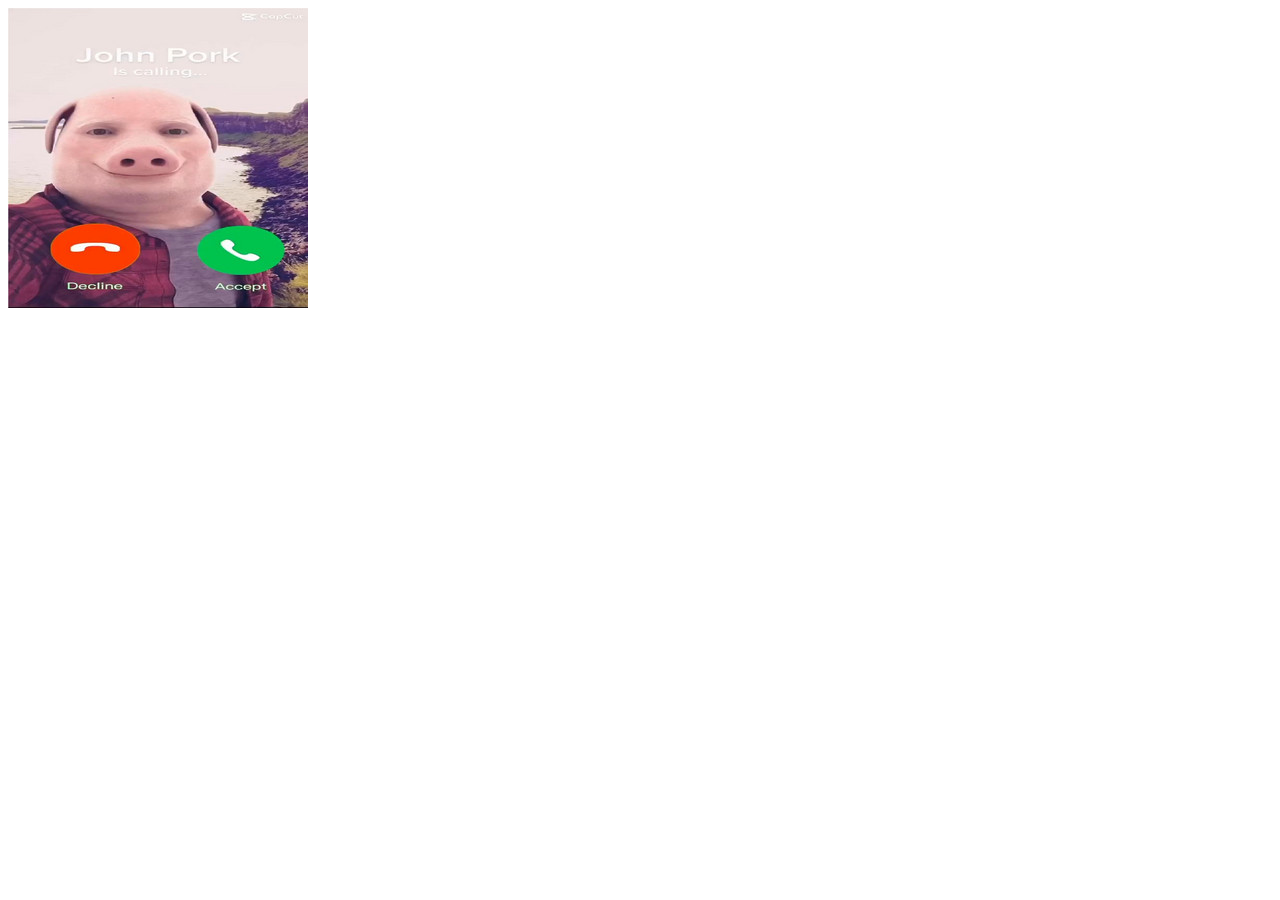
==== index.html @ 53aa9752 "day1" ====
<!DOCTYPE html>
<!--[if lt IE 7]>      <html class="no-js lt-ie9 lt-ie8 lt-ie7"> <![endif]-->
<!--[if IE 7]>         <html class="no-js lt-ie9 lt-ie8"> <![endif]-->
<!--[if IE 8]>         <html class="no-js lt-ie9"> <![endif]-->
<!--[if gt IE 8]>      <html class="no-js"> <!--<![endif]-->
<html>
    <head>
        <meta charset="UTF-8">
        <meta http-equiv="X-UA-Compatible" content="IE=edge">
        <title>Art101 4/2/2026</title>
        <meta name="description" content="A simple test page for Art101">
        <meta name="viewport" content="width=device-width, initial-scale=1">
        <link rel="stylesheet" href="">
    </head>
    <body>
        <!--[if lt IE 7]>
            <p class="browsehappy">You are using an <strong>outdated</strong> browser. Please <a href="#">upgrade your browser</a> to improve your experience.</p>
        <![endif]-->
        <img src="johnpork.jpg">

        <script src="" async defer></script>
    </body>
</html>
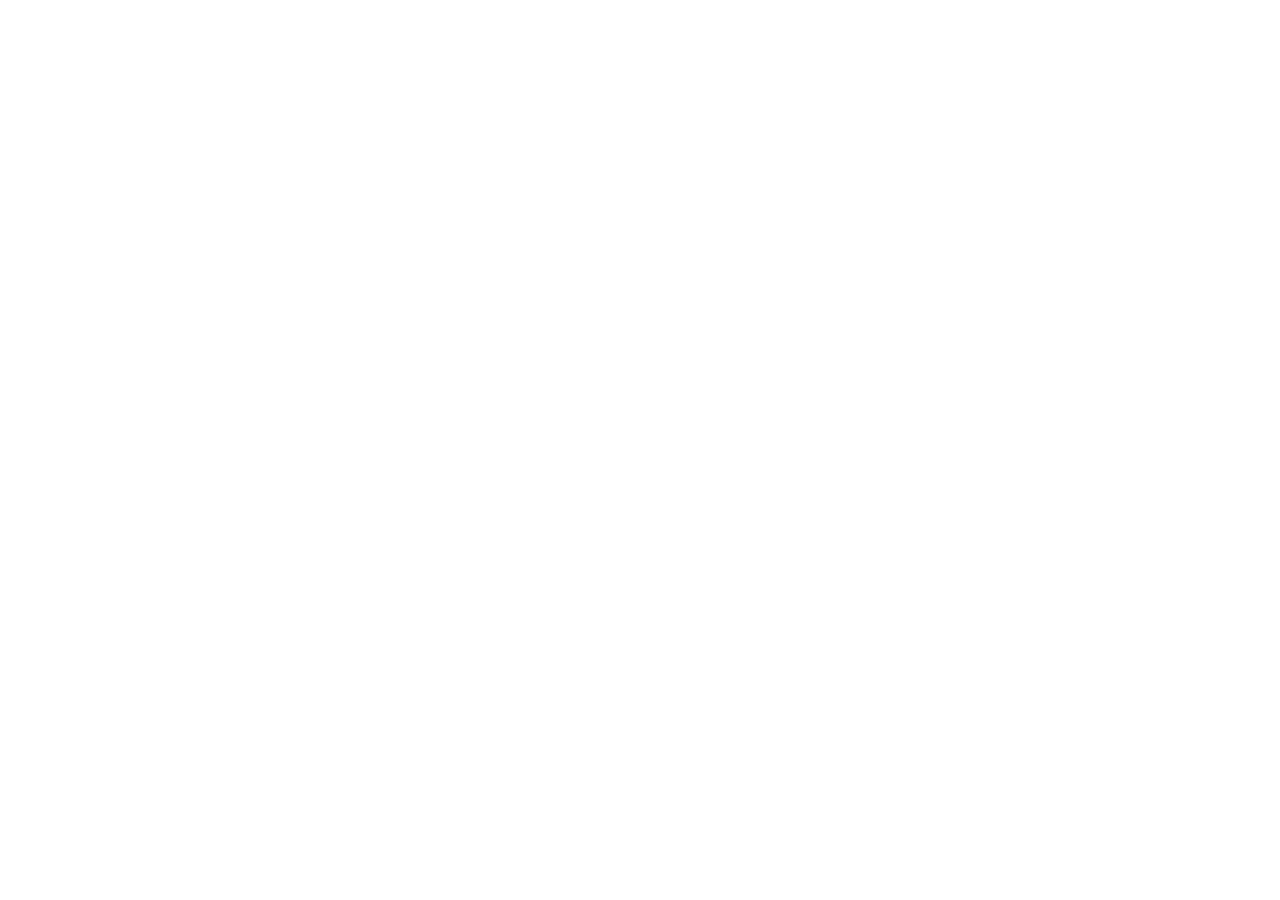
==== commit 9d9b5e28: "idk" ====
--- a/index.html
+++ b/index.html
@@ -13,11 +13,6 @@
         <link rel="stylesheet" href="">
     </head>
     <body>
-        <!--[if lt IE 7]>
-            <p class="browsehappy">You are using an <strong>outdated</strong> browser. Please <a href="#">upgrade your browser</a> to improve your experience.</p>
-        <![endif]-->
-        <img src="johnpork.jpg">
-
         <script src="" async defer></script>
     </body>
 </html>
